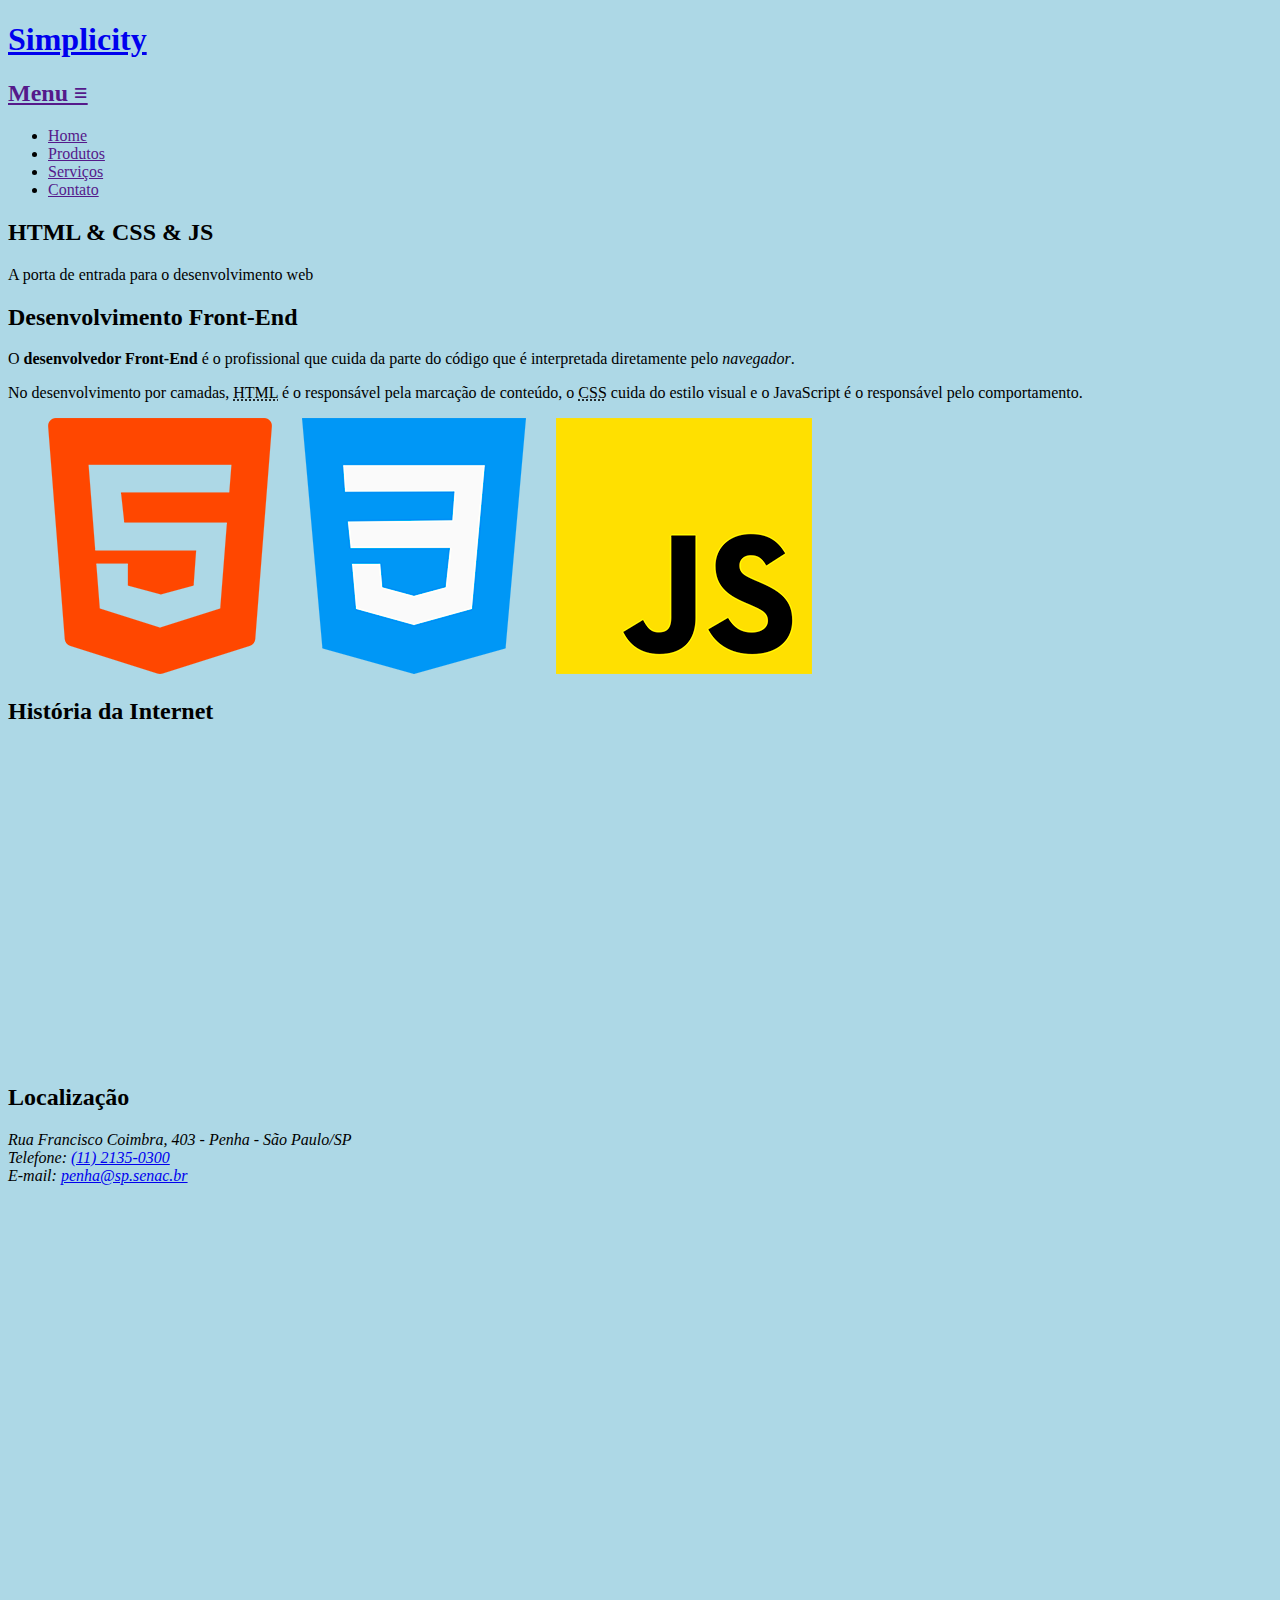
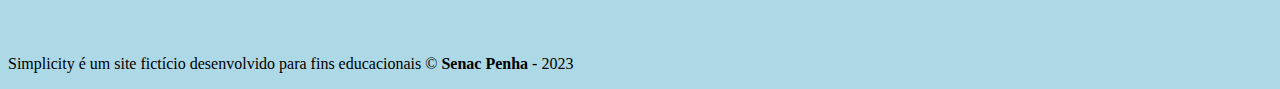
==== index.html @ fb313754 "Arquivos 19-09" ====
<!DOCTYPE html>
<html lang="pt-br">
<head>
    <meta charset="UTF-8">
    <meta name="viewport" content="width=device-width, initial-scale=1.0">
    <title>Simplicity</title>
    <link rel="stylesheet" href="css/estilos.css">
</head>
<body>
    
    <header>
        <h1><a href="index.html">Simplicity</a></h1>
        <nav>
            <h2><a href="">Menu &equiv; </a></h2>
            <ul>
                <li><a href="">Home</a></li>
                <li><a href="">Produtos</a></li>
                <li><a href="">Serviços</a></li>
                <li><a href="">Contato</a></li>
            </ul>
        </nav>
    </header>

    <main>
        <article class="destaque">
            <h2>HTML & CSS & JS</h2>
            <p>A porta de entrada para o desenvolvimento web</p>
        </article>

        <article class="front-end">
            <h2>Desenvolvimento Front-End</h2>

            <p>O <b>desenvolvedor Front-End</b> é o profissional que cuida da parte do código que é interpretada diretamente pelo <i>navegador</i>.</p>

            <p>No desenvolvimento por camadas, <abbr title="HyperText Markup Language">HTML</abbr> é o responsável pela marcação de conteúdo, o <abbr title="Cascading Style Sheets">CSS</abbr> cuida do estilo visual e o JavaScript é o responsável pelo comportamento.
            </p>

            <figure>
                <img src="imagens/tecnologias.png" alt="Logotipos das linguagens HTML, CSS e JavaScript">
            </figure>
            
        </article>

        <article class="historia">
            <h2>História da Internet</h2>
            <iframe width="560" height="315" src="https://www.youtube.com/embed/jlkvzcG1UMk?si=x5C3PBpJU4qUCF5e" title="YouTube video player" frameborder="0" allow="accelerometer; autoplay; clipboard-write; encrypted-media; gyroscope; picture-in-picture; web-share" allowfullscreen></iframe>
        </article>

        <article class="localizacao">
            <h2>Localização</h2>
            <address>
                Rua Francisco Coimbra, 403 - 
                Penha - São Paulo/SP <br>
                Telefone: 
                <a href="tel:1121350300">(11) 2135-0300</a> <br>
                E-mail: 
                <a href="mailto:penha@sp.senac.br">penha@sp.senac.br</a>
            </address>

            <iframe src="https://www.google.com/maps/embed?pb=!1m18!1m12!1m3!1d3658.175765503542!2d-46.54283012469401!3d-23.526179860300594!2m3!1f0!2f0!3f0!3m2!1i1024!2i768!4f13.1!3m3!1m2!1s0x94ce5e45de28bb23%3A0x1d2ed3122aae28a7!2sSenac%20Penha!5e0!3m2!1spt-BR!2sbr!4v1695150941937!5m2!1spt-BR!2sbr" width="600" height="450" style="border:0;" allowfullscreen="" loading="lazy" referrerpolicy="no-referrer-when-downgrade"></iframe>
        </article>
    </main>

    <footer>
        <p>Simplicity é um site fictício desenvolvido
        para fins educacionais &copy; <b>Senac Penha</b>
         - <time>2023</time> </p>
    </footer>



</body>
</html>
---- css/estilos.css ----
body {
    background-color: lightblue;
}
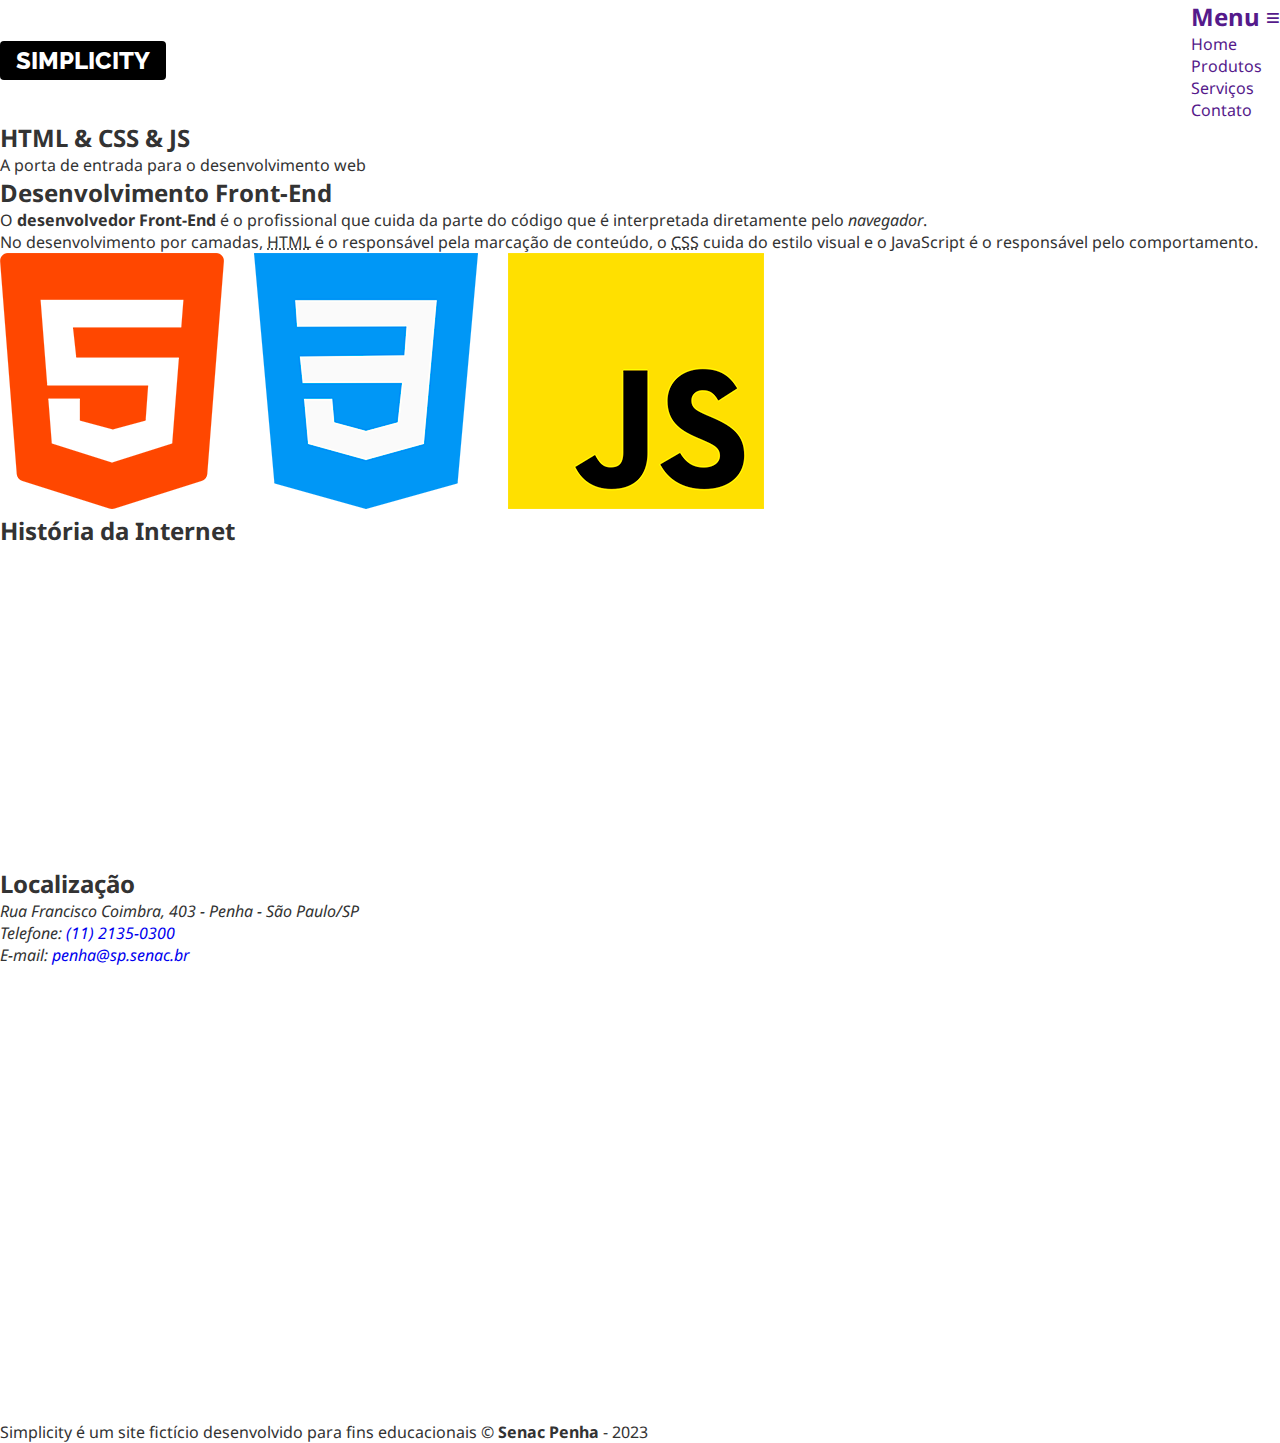
==== commit 90a5fa8c: "sono50" ====
--- a/index.html
+++ b/index.html
@@ -12,7 +12,7 @@
         <h1><a href="index.html">Simplicity</a></h1>
         <nav>
             <h2><a href="">Menu &equiv; </a></h2>
-            <ul>
+            <ul class="menu">
                 <li><a href="">Home</a></li>
                 <li><a href="">Produtos</a></li>
                 <li><a href="">Serviços</a></li>
@@ -43,7 +43,7 @@
 
         <article class="historia">
             <h2>História da Internet</h2>
-            <iframe width="560" height="315" src="https://www.youtube.com/embed/jlkvzcG1UMk?si=x5C3PBpJU4qUCF5e" title="YouTube video player" frameborder="0" allow="accelerometer; autoplay; clipboard-write; encrypted-media; gyroscope; picture-in-picture; web-share" allowfullscreen></iframe>
+            <iframe  height="315" src="https://www.youtube.com/embed/jlkvzcG1UMk?si=x5C3PBpJU4qUCF5e" title="YouTube video player" frameborder="0" allow="accelerometer; autoplay; clipboard-write; encrypted-media; gyroscope; picture-in-picture; web-share" allowfullscreen></iframe>
         </article>
 
         <article class="localizacao">
@@ -57,7 +57,7 @@
                 <a href="mailto:penha@sp.senac.br">penha@sp.senac.br</a>
             </address>
 
-            <iframe src="https://www.google.com/maps/embed?pb=!1m18!1m12!1m3!1d3658.175765503542!2d-46.54283012469401!3d-23.526179860300594!2m3!1f0!2f0!3f0!3m2!1i1024!2i768!4f13.1!3m3!1m2!1s0x94ce5e45de28bb23%3A0x1d2ed3122aae28a7!2sSenac%20Penha!5e0!3m2!1spt-BR!2sbr!4v1695150941937!5m2!1spt-BR!2sbr" width="600" height="450" style="border:0;" allowfullscreen="" loading="lazy" referrerpolicy="no-referrer-when-downgrade"></iframe>
+            <iframe src="https://www.google.com/maps/embed?pb=!1m18!1m12!1m3!1d3658.175765503542!2d-46.54283012469401!3d-23.526179860300594!2m3!1f0!2f0!3f0!3m2!1i1024!2i768!4f13.1!3m3!1m2!1s0x94ce5e45de28bb23%3A0x1d2ed3122aae28a7!2sSenac%20Penha!5e0!3m2!1spt-BR!2sbr!4v1695150941937!5m2!1spt-BR!2sbr" height="450" style="border:0;" allowfullscreen="" loading="lazy" referrerpolicy="no-referrer-when-downgrade"></iframe>
         </article>
     </main>
 
--- a/css/estilos.css
+++ b/css/estilos.css
@@ -1,3 +1,71 @@
+@import url('https://fonts.googleapis.com/css2?family=Noto+Sans&family=Raleway:ital,wght@0,700;1,800&display=swap');
+
+
+* {
+    box-sizing: border-box;
+
+}
+
+:root {
+
+    /* variaves para a paleta de cores do site */
+    --cor-titulo: #4d4d4d;
+    --cor-texto: #333;
+    --cor-escura: #000;
+    --cor-clara: #fff;
+    --cor-intermediaria: #ececec;
+}
+
+html {
+    font-size: 16px;
+}
+
+
 body {
-    background-color: lightblue;
+    color: var(--cor-texto);
+    font-family: 'Noto sans', sans-serif;
+    background-color: var(--cor-clara);
+}
+
+body,
+h1,
+h2,
+p,
+figure,
+.menu {
+    margin: 0;
+    padding: 0;
+}
+
+img {
+    max-width: 100%;
+}
+
+
+h1 {
+    font-family: raleway, sans-serif;
+    text-transform: uppercase;
+    font-weight: 800;
+    font-size: 1.5rem;
+}
+
+h1 a {
+    color: var(--cor-clara);
+    background-color: var(--cor-escura);
+    padding: 0.3rem 1rem;
+    border-radius: 4px;
+}
+
+a {
+    text-decoration: none;
+}
+
+header {
+    display: flex;
+    align-items: center;
+    justify-content: space-between;
+}
+
+.menu {
+    list-style: none;
 }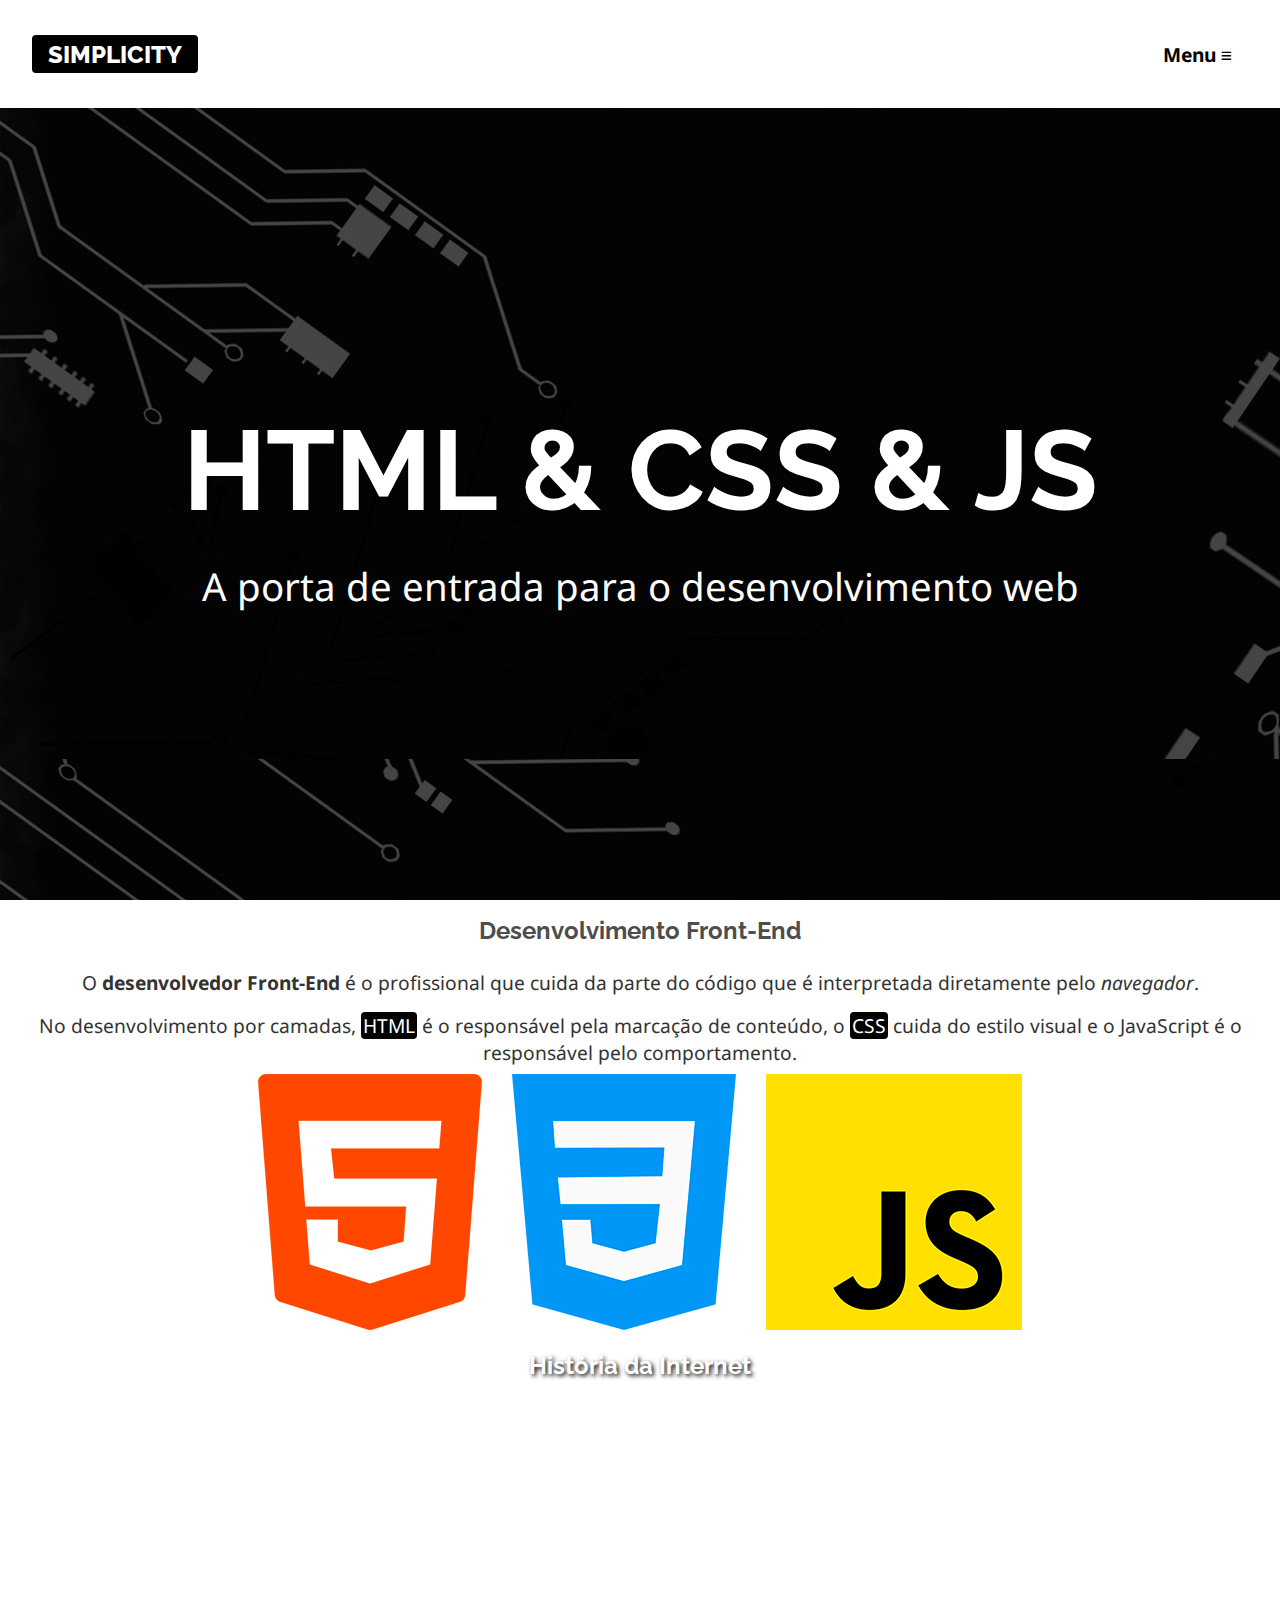
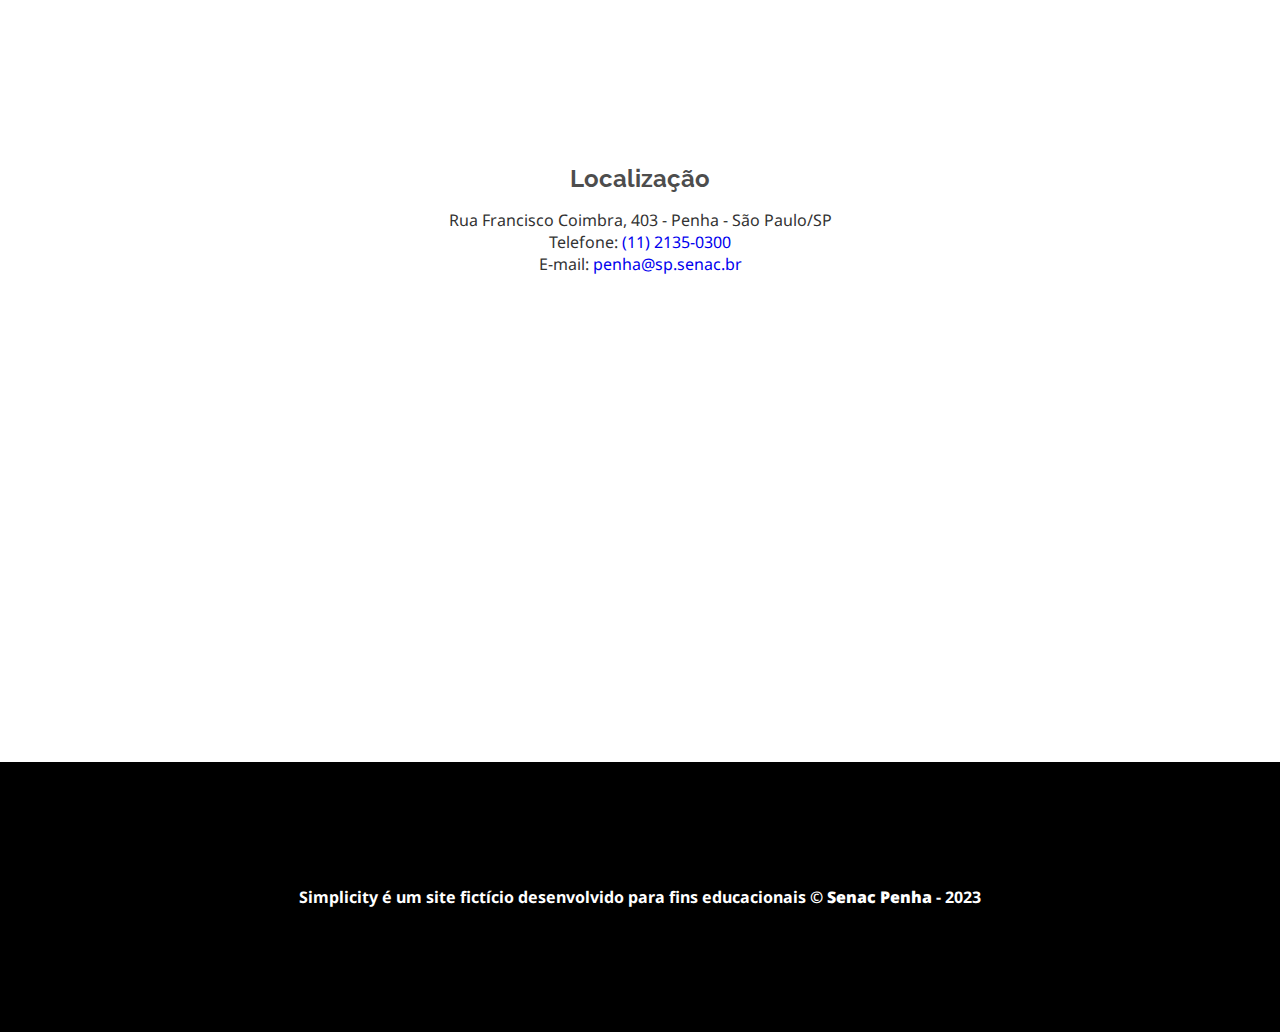
==== commit c061c5c9: "28-09" ====
--- a/index.html
+++ b/index.html
@@ -9,16 +9,18 @@
 <body>
     
     <header>
-        <h1><a href="index.html">Simplicity</a></h1>
-        <nav>
-            <h2><a href="">Menu &equiv; </a></h2>
-            <ul class="menu">
-                <li><a href="">Home</a></li>
-                <li><a href="">Produtos</a></li>
-                <li><a href="">Serviços</a></li>
-                <li><a href="">Contato</a></li>
-            </ul>
-        </nav>
+        <div class="limitador">
+            <h1><a href="index.html">Simplicity</a></h1>
+            <nav>
+                <h2><a href="">Menu &equiv; </a></h2>
+                <ul class="menu">
+                    <li><a href="">Home</a></li>
+                    <li><a href="">Produtos</a></li>
+                    <li><a href="">Serviços</a></li>
+                    <li><a href="">Contato</a></li>
+                </ul>
+            </nav>
+        </div>
     </header>
 
     <main>
@@ -27,7 +29,7 @@
             <p>A porta de entrada para o desenvolvimento web</p>
         </article>
 
-        <article class="front-end">
+        <article class="front-end limitador">
             <h2>Desenvolvimento Front-End</h2>
 
             <p>O <b>desenvolvedor Front-End</b> é o profissional que cuida da parte do código que é interpretada diretamente pelo <i>navegador</i>.</p>
@@ -43,7 +45,7 @@
 
         <article class="historia">
             <h2>História da Internet</h2>
-            <iframe  height="315" src="https://www.youtube.com/embed/jlkvzcG1UMk?si=x5C3PBpJU4qUCF5e" title="YouTube video player" frameborder="0" allow="accelerometer; autoplay; clipboard-write; encrypted-media; gyroscope; picture-in-picture; web-share" allowfullscreen></iframe>
+            <iframe height="315" src="https://www.youtube.com/embed/jlkvzcG1UMk?si=x5C3PBpJU4qUCF5e" title="YouTube video player" frameborder="0" allow="accelerometer; autoplay; clipboard-write; encrypted-media; gyroscope; picture-in-picture; web-share" allowfullscreen></iframe>
         </article>
 
         <article class="localizacao">
--- a/css/estilos.css
+++ b/css/estilos.css
@@ -1,14 +1,10 @@
-@import url('https://fonts.googleapis.com/css2?family=Noto+Sans&family=Raleway:ital,wght@0,700;1,800&display=swap');
-
-
-* {
-    box-sizing: border-box;
-
-}
+@import url('https://fonts.googleapis.com/css2?family=Noto+Sans&family=Raleway:wght@700;800&display=swap');
+
+* { box-sizing: border-box; }
 
 :root {
-
-    /* variaves para a paleta de cores do site */
+    /* Variáveis para a 
+    paleta de cores do site */
     --cor-titulo: #4d4d4d;
     --cor-texto: #333;
     --cor-escura: #000;
@@ -16,34 +12,25 @@
     --cor-intermediaria: #ececec;
 }
 
-html {
-    font-size: 16px;
-}
+html { font-size: 16px; }
 
 
 body {
     color: var(--cor-texto);
-    font-family: 'Noto sans', sans-serif;
+    font-family: 'Noto Sans', sans-serif;
     background-color: var(--cor-clara);
 }
 
-body,
-h1,
-h2,
-p,
-figure,
-.menu {
+/* CSS Reset em alguns elementos */
+body, h1, h2, p, figure, .menu {
     margin: 0;
     padding: 0;
 }
 
-img {
-    max-width: 100%;
-}
-
+img { max-width: 100%; }
 
 h1 {
-    font-family: raleway, sans-serif;
+    font-family: Raleway, sans-serif;
     text-transform: uppercase;
     font-weight: 800;
     font-size: 1.5rem;
@@ -56,16 +43,228 @@
     border-radius: 4px;
 }
 
-a {
+a { text-decoration: none; }
+
+header .limitador {
+    display: flex;
+    align-items: center;
+    justify-content: space-between;
+    height: 12vh;
+}
+
+header {
+    position: sticky;
+    top: 0;
+    background-color: var(--cor-clara);
+}
+
+
+/* Formatação da palavra Menu */
+nav h2 a {
+    color: var(--cor-escura);
+    font-size: 1.2rem;
+    padding: 1rem;
+    display: inline-block;
+}
+
+nav h2 a:hover, nav h2 a:focus, 
+.menu a:hover, .menu a:focus {
+    background-color: var(--cor-intermediaria);
+}
+
+/* Regra da lista ul de links */
+.menu { 
+    list-style: none; 
+
+    /* ATENÇÃO!
+    Usamos display:none para
+    não exibir inicialmente
+    a lista de links. */
+    display: none;
+}
+
+/* Regra para formatar os
+links contidos na lista/menu */
+.menu a {
+    color: var(--cor-escura);
+    font-weight: bold;
+    display: flex;
+    justify-content: center;
+    align-items: center;
+    height: 50px;    
+}
+
+
+
+/* Seletor de classes combinadas
+Esta regra somente irá funcionar quando
+AS DUAS CLASSES estiverem aplicadas JUNTAS no
+elemento HTML (no caso, na lista de menu/links). 
+
+Obs.: esta combinação será possível por meio
+da manipulação programada com JavaScript. */
+.menu.aberto {
+
+    /* O Flex fará a lista de links aparecer */
+    display: flex;
+
+    /* Com os links em forma de coluna (vertical) */
+    flex-direction: column;
+    
+    /* Usamos as propriedades de posicionamento
+    e coordenadas para garantir o encaixe correto
+    (abaixo do título e da palavra Menu). */
+    position: absolute;
+    left: 0;
+    right: 0;
+    
+    /* Aplicamos um fundo à lista evitando a
+    dificuldade de leitura dos links */
+    background-color: var(--cor-clara);
+}
+
+/* Exercícios */
+
+/* 1) Crie uma regra CSS para formatar o artigo/seção de Destaque com as seguintes configurações:
+
+-Altura de uns 500px
+-Imagem de fundo (fundo-destaque)
+-Imagem de fundo deve ficar parada
+-Flex com alinhamento totalmente centralizado, e um elemento em cima do outro (ou seja, em modo coluna) */
+.destaque {
+    height: 88vh;
+    background-image: url(../imagens/fundo-destaque.jpg);
+    background-attachment: fixed;
+    display: flex;
+    justify-content: center;
+    align-items: center;
+    flex-direction: column;
+}
+
+/* 2) Crie uma regra CSS para formatar o h2 e o p
+contidos em Destaque. Faça com que os textos
+fiquem centralizados e com a cor clara */
+.destaque h2, .destaque p { 
+    text-align: center;
+    color: var(--cor-clara);
+
+    animation-name: animaDestaque;
+    animation-duration: 1s;
+    animation-timing-function: ease-out;
+}
+
+.destaque h2 {
+    font-size: clamp(3rem, 10vw, 7rem);
+}
+
+.destaque p {
+    font-size: clamp(1.5rem, 3vw, 3rem);
+}
+
+/* Regra de animação */
+@keyframes animaDestaque {
+    from { 
+        opacity: 0; 
+        transform: translateY(-600px);
+    }
+    
+    to { opacity: 1; }
+}
+
+article h2 {
+    padding: 1rem;
+    font-size: 1.5rem;
+    font-family: Raleway, sans-serif;
+    color: var(--cor-titulo);
+}
+
+.front-end, .historia, .localizacao {
+    text-align: center;
+}
+
+article p {
+    padding: 0.5rem 0;
+    font-size: 1.2rem;
+}
+
+abbr {
     text-decoration: none;
-}
-
-header {
-    display: flex;
-    align-items: center;
-    justify-content: space-between;
-}
-
-.menu {
-    list-style: none;
-}+    background-color: var(--cor-escura);
+    color: var(--cor-clara);
+    padding: 0 2px;
+    border-radius: 4px;
+}
+
+address { font-style: normal; }
+
+
+/* Correção dos exercícios */
+
+/* 1) Crie uma regra para formatar o artigo de História da Internet com:
+- Plano de fundo: imagem "fundo-madeira"
+- Deixe a imagem parada e cobrindo todo o espaço do artigo */
+.historia {
+    background-image: url(../imagens/fundo-madeira.jpg);
+    background-attachment: fixed;
+}
+
+/* 2) Crie uma regra para formatar o titulo "História da Internet" com cor clara e uma sombra no texto. */
+.historia h2 {
+    color: var(--cor-clara);
+    text-shadow: var(--cor-escura) 2px 2px 4px;
+}
+
+/* 3) Crie uma regra para formatar o vídeo do artigo História da Internet com:
+- Largura de 100%
+- Largura máxima de 700px
+- Margem inferior de 2rem */
+.historia iframe {
+    width: 100%;
+    max-width: 700px;
+    margin-bottom: 2rem;
+}
+
+/* 4) Crie uma regra para formatar o mapa da Localização com:
+- Largura de 100%
+- Margem superior de 2rem */
+.localizacao iframe {
+    width: 100%;
+    margin-top: 2rem;
+}
+
+/* 5) Crie uma classe chamada "limitador" com largura de 95vw e margem automática. Aplique esta classe no cabeçalho e no artigo front-end. */
+.limitador {
+    width: 95vw;
+    margin: auto;
+}
+
+/* 6) Crie uma regra para o rodapé com:
+- Fundo escuro
+- Cor do texto clara
+- Altura de 30vh
+- Negrito
+- Flex com centralização total
+- Texto centralizado */
+footer {
+    background-color: var(--cor-escura);
+    color: var(--cor-clara);
+    height: 30vh;
+    font-weight: bold;
+    display: flex;
+    justify-content: center;
+    align-items: center;
+    text-align: center;
+}
+
+
+
+
+
+
+
+
+
+
+
+
+
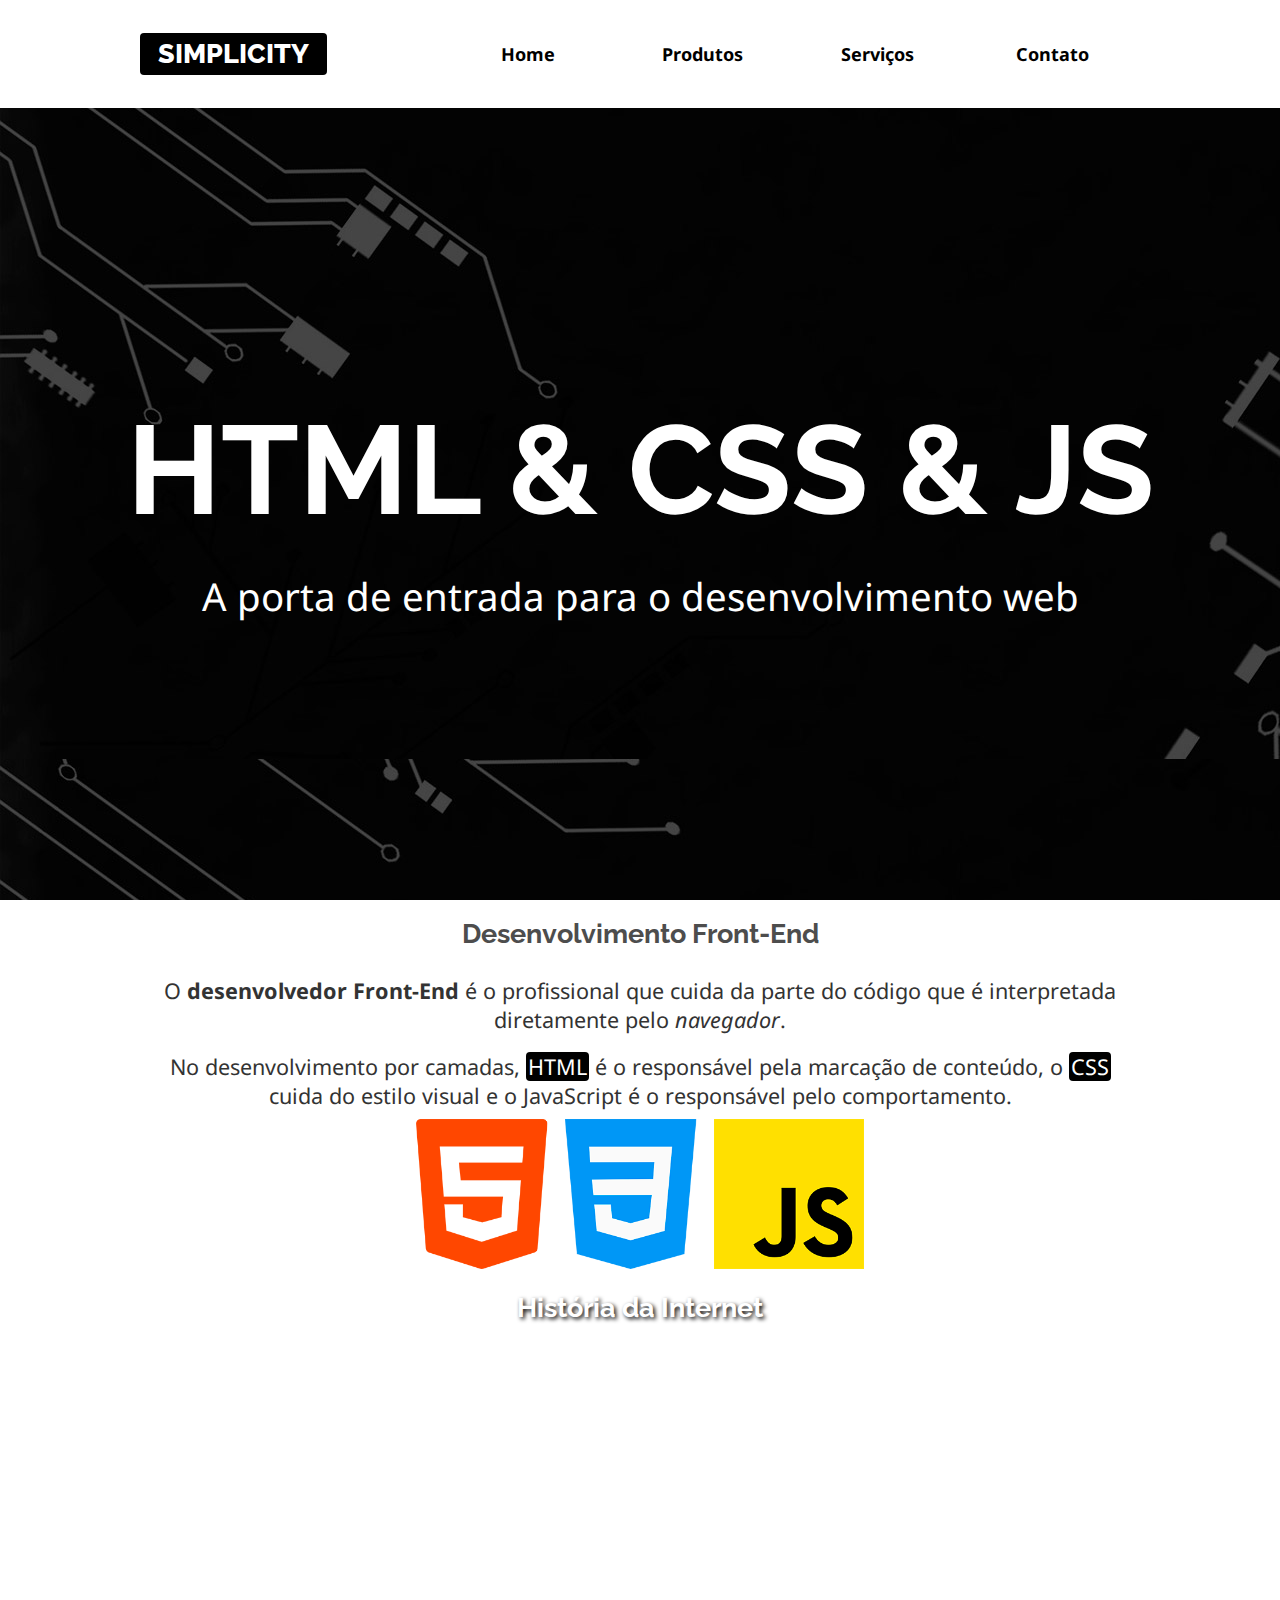
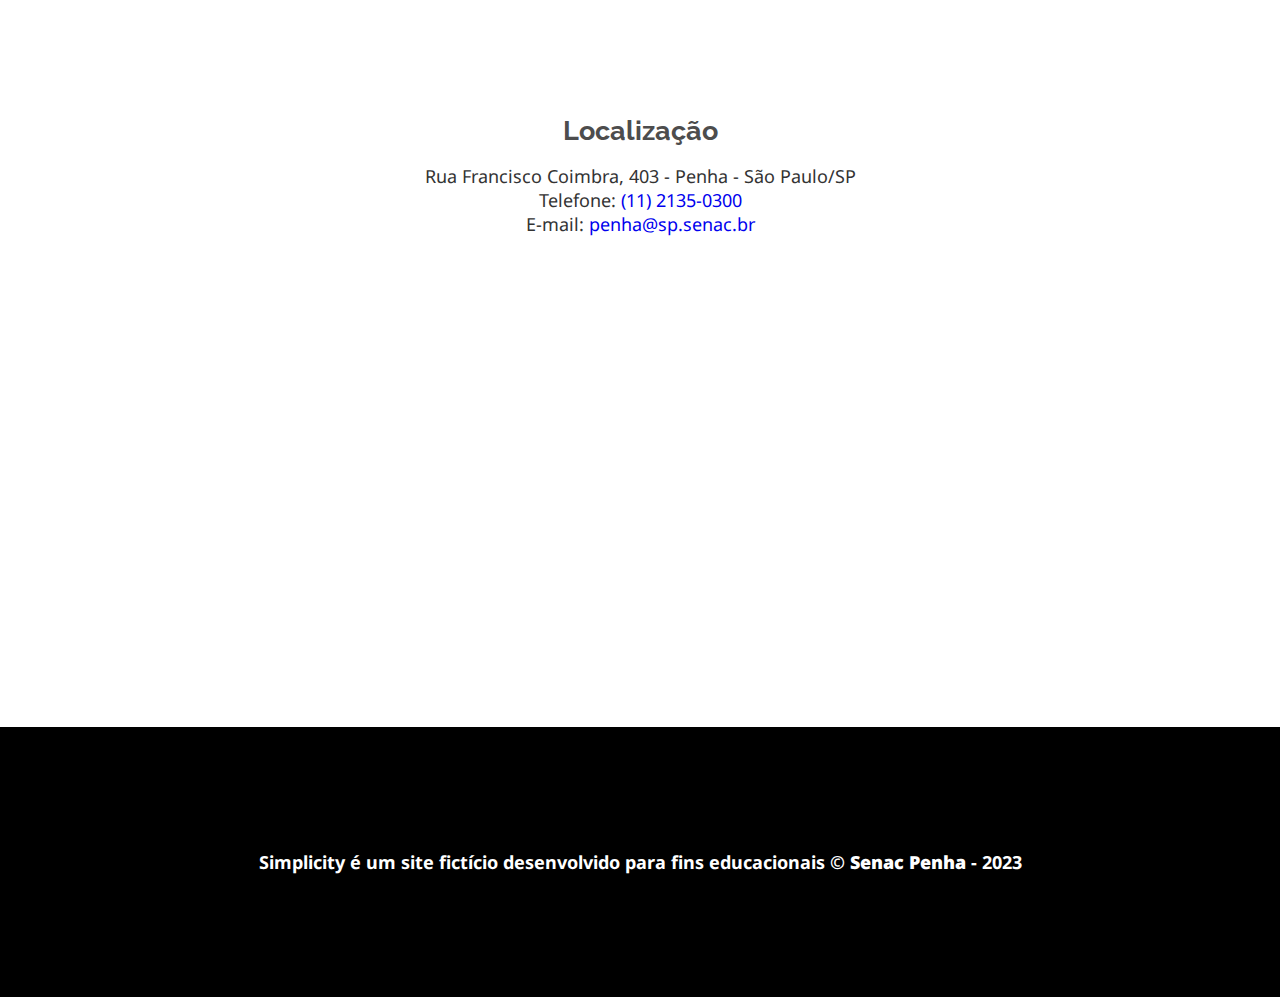
==== commit 8ca7a51c: "produtos" ====
--- a/index.html
+++ b/index.html
@@ -14,10 +14,10 @@
             <nav>
                 <h2><a href="">Menu &equiv; </a></h2>
                 <ul class="menu">
-                    <li><a href="">Home</a></li>
-                    <li><a href="">Produtos</a></li>
-                    <li><a href="">Serviços</a></li>
-                    <li><a href="">Contato</a></li>
+                    <li><a href="index.html">Home</a></li>
+                    <li><a href="produtos.html">Produtos</a></li>
+                    <li><a href="servicos.html">Serviços</a></li>
+                    <li><a href="contato.html">Contato</a></li>
                 </ul>
             </nav>
         </div>
--- a/css/estilos.css
+++ b/css/estilos.css
@@ -1,6 +1,8 @@
 @import url('https://fonts.googleapis.com/css2?family=Noto+Sans&family=Raleway:wght@700;800&display=swap');
 
-* { box-sizing: border-box; }
+* {
+    box-sizing: border-box;
+}
 
 :root {
     /* Variáveis para a 
@@ -12,7 +14,9 @@
     --cor-intermediaria: #ececec;
 }
 
-html { font-size: 16px; }
+html {
+    font-size: 16px;
+}
 
 
 body {
@@ -22,12 +26,19 @@
 }
 
 /* CSS Reset em alguns elementos */
-body, h1, h2, p, figure, .menu {
+body,
+h1,
+h2,
+p,
+figure,
+.menu {
     margin: 0;
     padding: 0;
 }
 
-img { max-width: 100%; }
+img {
+    max-width: 100%;
+}
 
 h1 {
     font-family: Raleway, sans-serif;
@@ -43,7 +54,9 @@
     border-radius: 4px;
 }
 
-a { text-decoration: none; }
+a {
+    text-decoration: none;
+}
 
 header .limitador {
     display: flex;
@@ -67,14 +80,16 @@
     display: inline-block;
 }
 
-nav h2 a:hover, nav h2 a:focus, 
-.menu a:hover, .menu a:focus {
+nav h2 a:hover,
+nav h2 a:focus,
+.menu a:hover,
+.menu a:focus {
     background-color: var(--cor-intermediaria);
 }
 
 /* Regra da lista ul de links */
-.menu { 
-    list-style: none; 
+.menu {
+    list-style: none;
 
     /* ATENÇÃO!
     Usamos display:none para
@@ -91,7 +106,7 @@
     display: flex;
     justify-content: center;
     align-items: center;
-    height: 50px;    
+    height: 50px;
 }
 
 
@@ -110,14 +125,14 @@
 
     /* Com os links em forma de coluna (vertical) */
     flex-direction: column;
-    
+
     /* Usamos as propriedades de posicionamento
     e coordenadas para garantir o encaixe correto
     (abaixo do título e da palavra Menu). */
     position: absolute;
     left: 0;
     right: 0;
-    
+
     /* Aplicamos um fundo à lista evitando a
     dificuldade de leitura dos links */
     background-color: var(--cor-clara);
@@ -144,7 +159,8 @@
 /* 2) Crie uma regra CSS para formatar o h2 e o p
 contidos em Destaque. Faça com que os textos
 fiquem centralizados e com a cor clara */
-.destaque h2, .destaque p { 
+.destaque h2,
+.destaque p {
     text-align: center;
     color: var(--cor-clara);
 
@@ -163,12 +179,14 @@
 
 /* Regra de animação */
 @keyframes animaDestaque {
-    from { 
-        opacity: 0; 
+    from {
+        opacity: 0;
         transform: translateY(-600px);
     }
-    
-    to { opacity: 1; }
+
+    to {
+        opacity: 1;
+    }
 }
 
 article h2 {
@@ -178,7 +196,9 @@
     color: var(--cor-titulo);
 }
 
-.front-end, .historia, .localizacao {
+.front-end,
+.historia,
+.localizacao {
     text-align: center;
 }
 
@@ -195,7 +215,9 @@
     border-radius: 4px;
 }
 
-address { font-style: normal; }
+address {
+    font-style: normal;
+}
 
 
 /* Correção dos exercícios */
@@ -256,15 +278,44 @@
     text-align: center;
 }
 
-
-
-
-
-
-
-
-
-
-
-
-
+@media screen and (min-width: 570px) {
+
+    header h2 {
+
+        display: none;
+    }
+
+    .menu {
+
+        display: flex;
+
+    }
+
+    .menu li {
+
+        width: 100%;
+
+    }
+
+    nav {
+
+        width: 70%;
+
+    }
+
+
+    .front-end img {
+
+        height: 150px;
+
+    }
+
+}
+
+@media (min-width: 900px) {
+   
+    .limitador {     max-width: 1000px; }
+
+
+    html{font-size: 18px;}
+}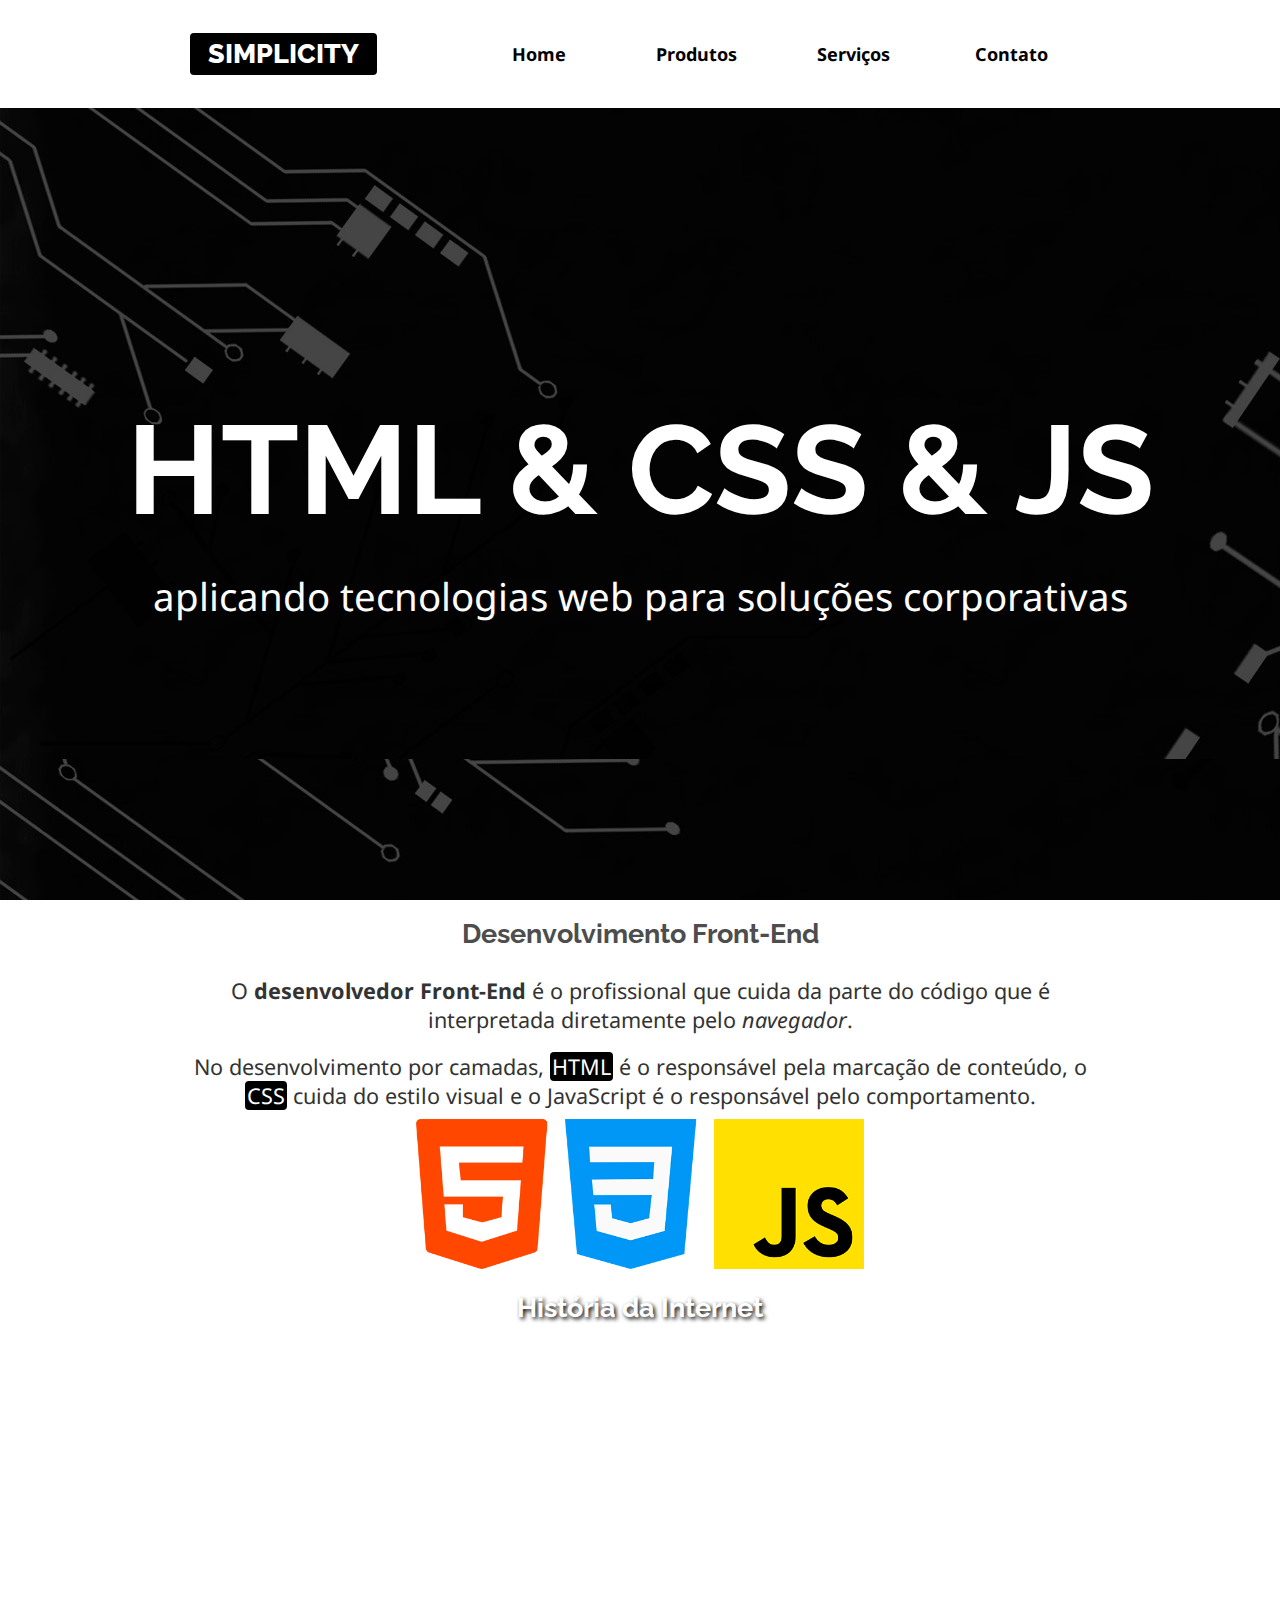
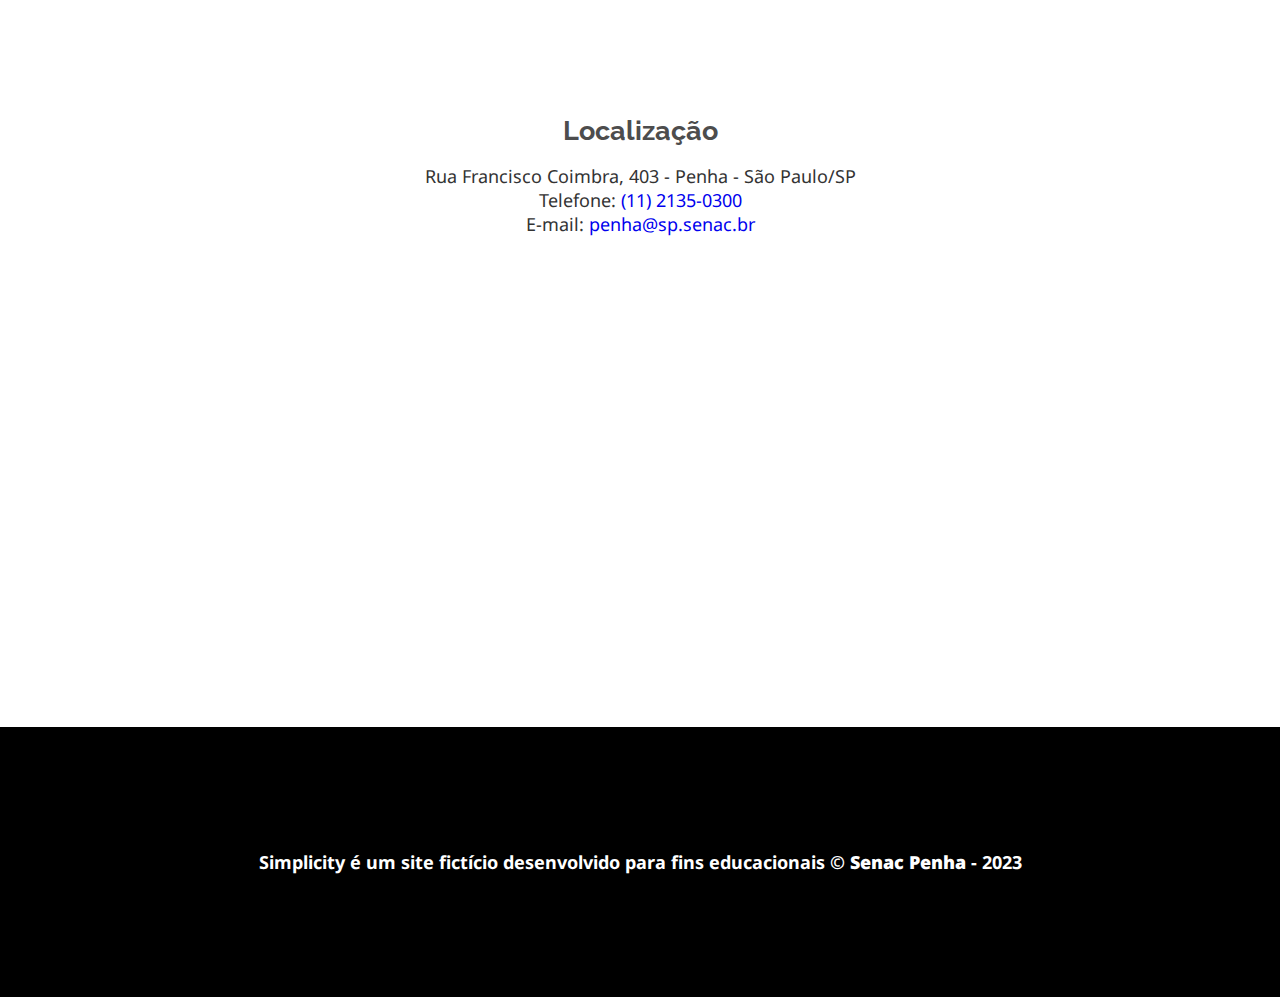
==== commit fad6364f: "athlalizaosao" ====
--- a/index.html
+++ b/index.html
@@ -26,7 +26,7 @@
     <main>
         <article class="destaque">
             <h2>HTML & CSS & JS</h2>
-            <p>A porta de entrada para o desenvolvimento web</p>
+            <p>aplicando tecnologias web para soluções corporativas</p>
         </article>
 
         <article class="front-end limitador">
--- a/css/estilos.css
+++ b/css/estilos.css
@@ -68,6 +68,7 @@
 header {
     position: sticky;
     top: 0;
+    z-index: 100;
     background-color: var(--cor-clara);
 }
 
@@ -278,44 +279,217 @@
     text-align: center;
 }
 
+
+/* Regras para as páginas Produtos, Serviços e Contato */
+.conteudo {
+    background-color: var(--cor-intermediaria);
+    padding: 0.5rem;
+    border-radius: 8px;
+}
+
+.conteudo h2 {
+    padding-left: 0;
+    font-size: 1.8rem;
+    border-bottom: solid 1px;
+    margin-bottom: 1rem;
+}
+
+
+table {
+    width: 80%;
+    margin: auto;
+}
+
+table,
+th,
+td {
+    border: solid 1px;
+
+    /* Remove o espaço entre bordas */
+    border-collapse: collapse;
+}
+
+caption {
+    text-transform: uppercase;
+    font-weight: bold;
+    font-size: 1.1rem;
+    padding-bottom: 0.5rem;
+}
+
+th {
+    background-color: var(--cor-escura);
+    color: var(--cor-clara);
+    border-color: var(--cor-escura);
+    padding: 0.7rem;
+}
+
+td {
+    padding: 0.5rem;
+}
+
+td:nth-child(2) {
+    text-align: center;
+}
+
+th:last-child,
+td:last-child {
+    text-align: right;
+}
+
+th:first-child {
+    text-align: left;
+}
+
+tr:nth-child(odd) {
+    background-color: var(--cor-clara);
+}
+
+/* Pseudo-elemento  ::before (::after) */
+td:last-child {
+    position: relative;
+}
+
+td:last-child::before {
+    content: "R$ ";
+    position: absolute;
+    left: 10px;
+}
+
+/* Regra geral do emoji do h2 dentro dos articles conteudo */
+.conteudo h2::before {
+    content: "ℹ️ ";
+}
+
+.servicos h2::before {
+    content: "🛠️ ";
+}
+
+.contato h2::before {
+    content: "📧 ";
+}
+
+.galeria {
+    text-align: center;
+}
+
+.galeria img {
+    border-radius: 100%;
+    transform: scale(0.9);
+    transition: 0.3s;
+    filter: blur(1px) brightness(150%);
+}
+
+/* Aplicamos o :hover e o :focus ao seletor de tag "a"
+em vez de aplicar no "img". Desta forma, o acionamento funcionará
+tanto com mouse quanto com teclado. */
+.galeria a:hover img,
+.galeria a:focus img {
+    transform: scale(1);
+    border-radius: 10%;
+    filter: blur(0);
+}
+
+form {
+    max-width: 500px;
+    margin: auto;
+}
+
+input,
+select,
+textarea {
+    border: none;
+    padding: 4px;
+    height: 40px;
+    border-radius: 4px;
+}
+
+textarea {
+    height: auto;
+}
+
+form div {
+    display: flex;
+    justify-content: space-between;
+    align-items: center;
+    margin-top: 1rem;
+}
+
+/* a sub classe :not() e usada para criar uma exesao a regra  */
+label {
+    font-size: 0.5rem;
+    font-weight: bold;
+    width: 50%;
+}
+
+form div *:not(label) {
+    width: 70%;
+}
+
+button{
+background-color: var(--cor-escura);
+background-color: var(--cor-clara);
+border: none;
+font-weight: bold;
+padding:1rem 0.5rem ;
+cursor: pointer;
+border-radius: 4px;
+}
+
+button:hover,button:focus{
+background-color: var(--cor-clara);
+color: var(--cor-escura);
+box-shadow: var(--cor-escura) 0 0 2px;
+}
+
+
+
+
+
+
+
+/* Exercícios: regras condicionais (Media Queries) */
+
+/* 1) Crie uma regra condicional para telas a partir
+de 570px com as seguintes alterações:
+
+- Esconder a palavra Menu
+- Habilitar o flex para a classe "menu"
+- Definir largura de 100% para os itens dentro do "menu"
+- Definir largura de 70% para o nav
+- Reduzir para 150px a altura da imagem contida no artigo Front-End */
 @media screen and (min-width: 570px) {
-
-    header h2 {
-
+    nav h2 {
         display: none;
     }
 
     .menu {
-
         display: flex;
-
     }
 
     .menu li {
-
         width: 100%;
-
     }
 
     nav {
-
         width: 70%;
-
-    }
-
+    }
 
     .front-end img {
-
         height: 150px;
-
-    }
-
-}
-
-@media (min-width: 900px) {
-   
-    .limitador {     max-width: 1000px; }
-
-
-    html{font-size: 18px;}
+    }
+}
+
+/* 2) Crie uma regra condicional para telas a partir de 900px
+com  as seguintes alterações:
+
+- Aumentar o tamanho geral de todos os textos para 18px 
+- Definir o tamanho máximo da classe limitador para 1000px; */
+@media screen and (min-width: 900px) {
+    .limitador {
+        max-width: 900px;
+    }
+
+    html {
+        font-size: 18px;
+    }
 }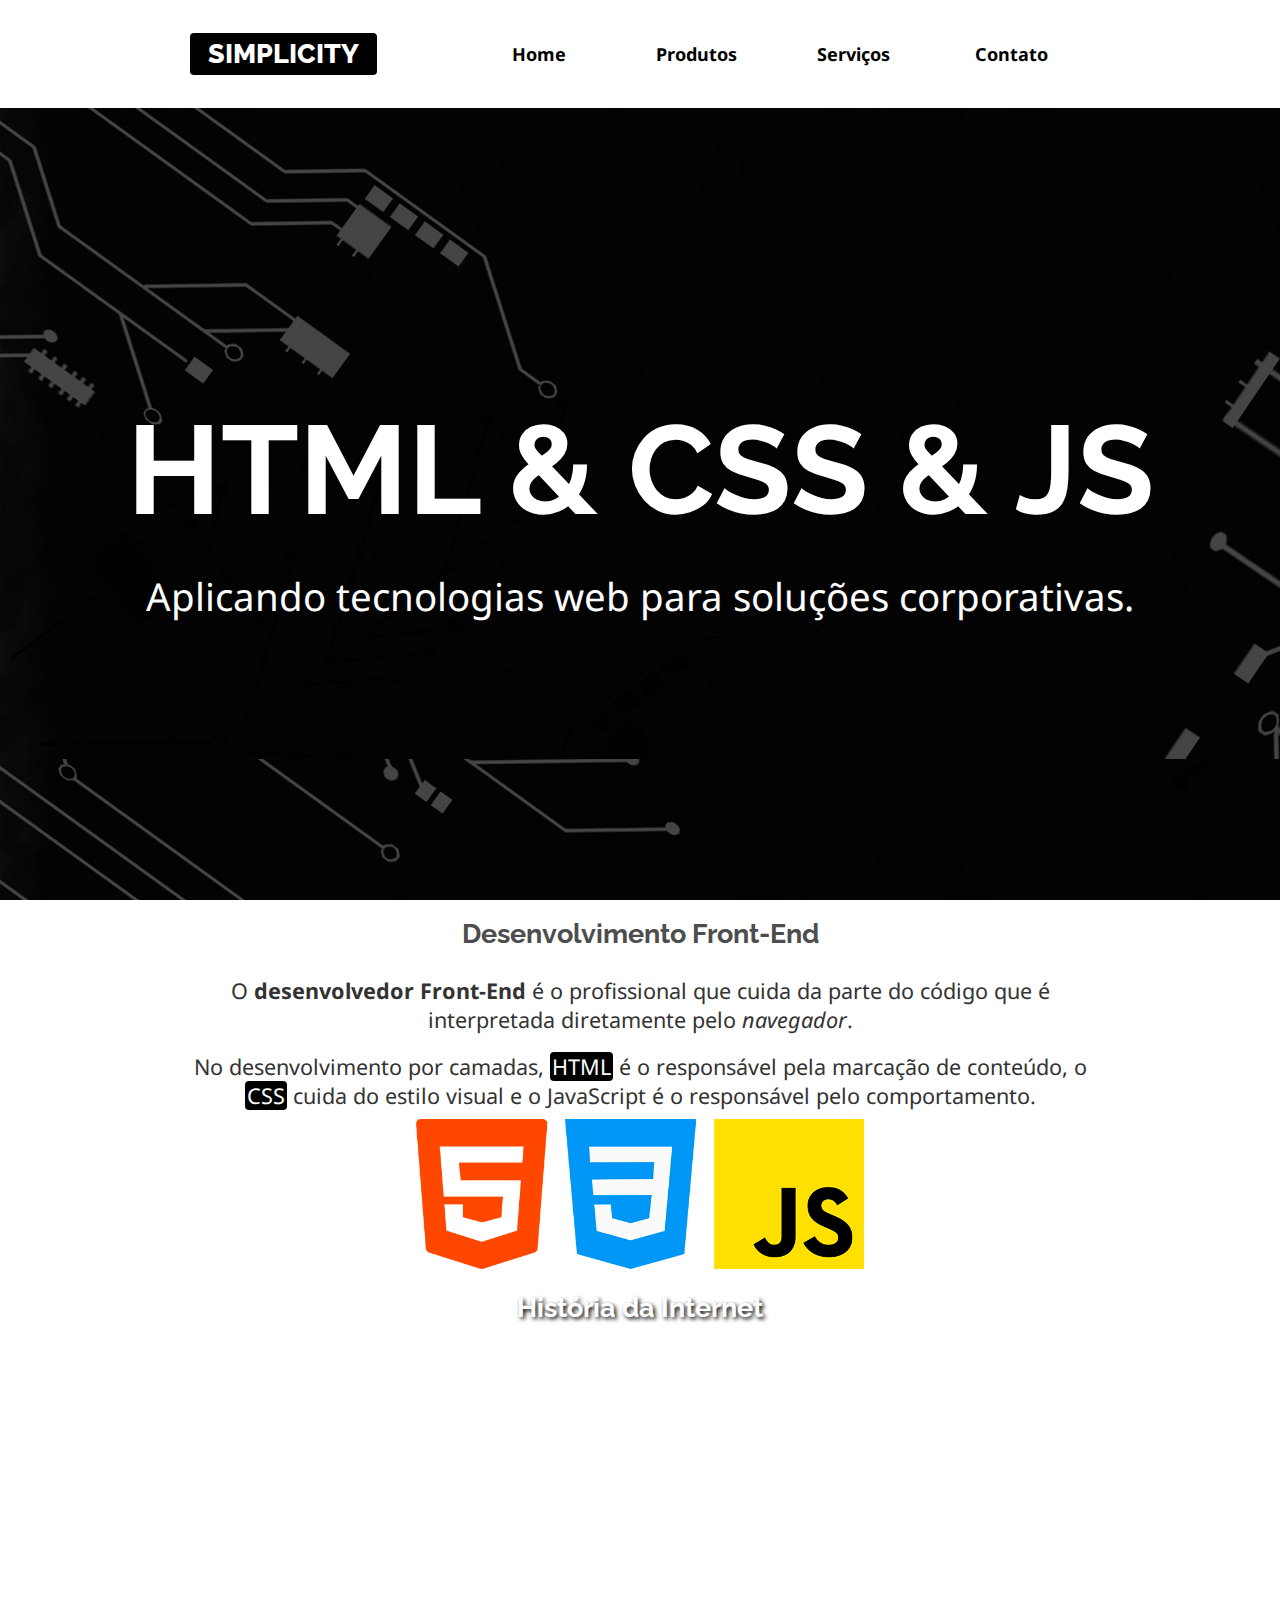
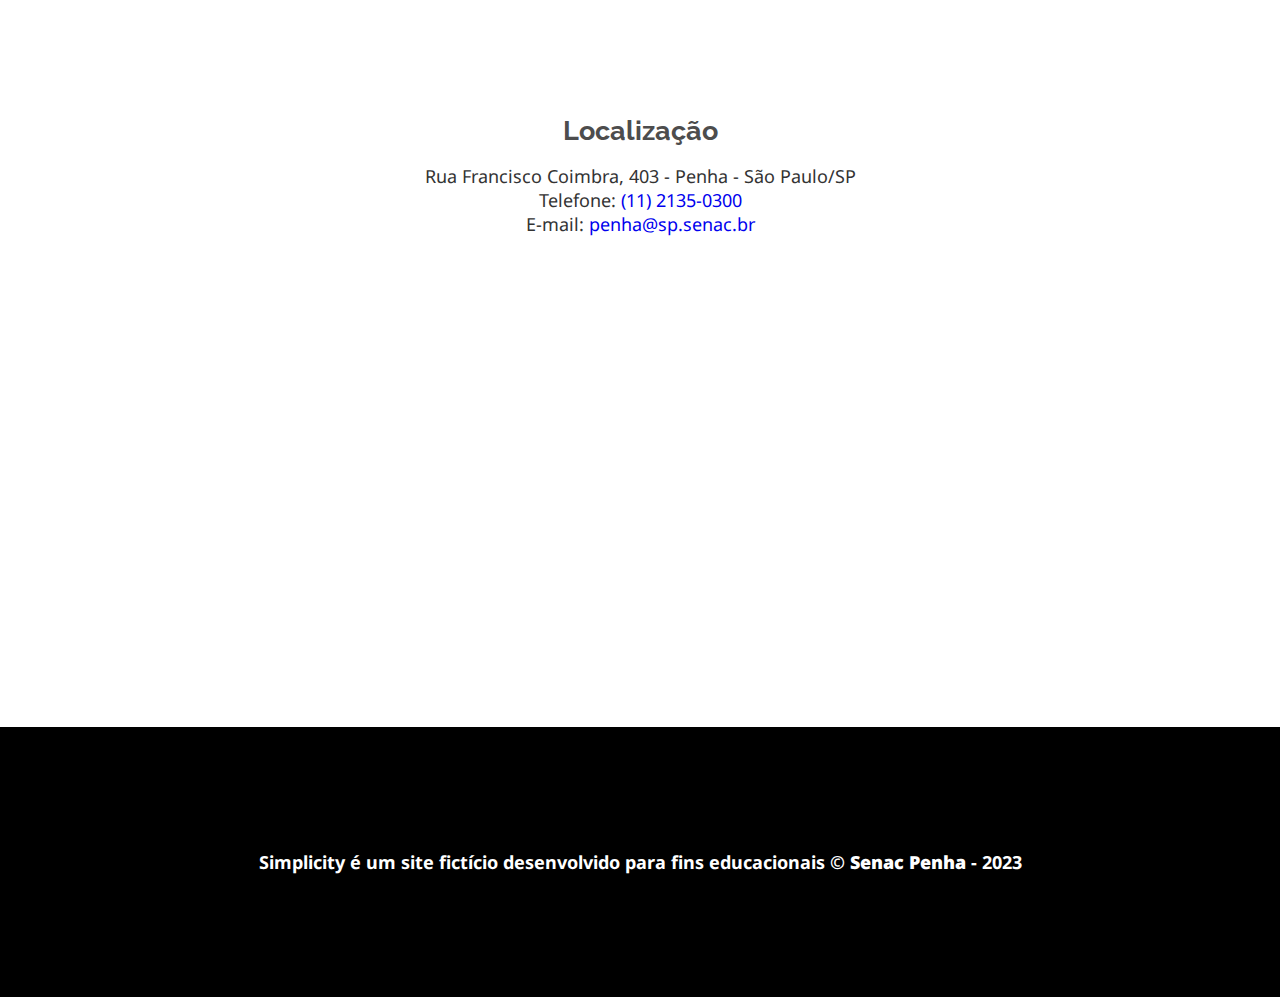
==== commit 1eb9c8e3: "abcdefg" ====
--- a/index.html
+++ b/index.html
@@ -26,7 +26,7 @@
     <main>
         <article class="destaque">
             <h2>HTML & CSS & JS</h2>
-            <p>aplicando tecnologias web para soluções corporativas</p>
+            <p>Aplicando tecnologias web para soluções corporativas.</p>
         </article>
 
         <article class="front-end limitador">
@@ -69,6 +69,7 @@
          - <time>2023</time> </p>
     </footer>
 
+    <script src="js/menu.js"></script>
 
 
 </body>
--- a/css/estilos.css
+++ b/css/estilos.css
@@ -1,8 +1,7 @@
 @import url('https://fonts.googleapis.com/css2?family=Noto+Sans&family=Raleway:wght@700;800&display=swap');
 
-* {
-    box-sizing: border-box;
-}
+
+* { box-sizing: border-box; }
 
 :root {
     /* Variáveis para a 
@@ -14,9 +13,7 @@
     --cor-intermediaria: #ececec;
 }
 
-html {
-    font-size: 16px;
-}
+html { font-size: 16px; }
 
 
 body {
@@ -26,19 +23,12 @@
 }
 
 /* CSS Reset em alguns elementos */
-body,
-h1,
-h2,
-p,
-figure,
-.menu {
+body, h1, h2, p, figure, .menu {
     margin: 0;
     padding: 0;
 }
 
-img {
-    max-width: 100%;
-}
+img { max-width: 100%; }
 
 h1 {
     font-family: Raleway, sans-serif;
@@ -54,9 +44,7 @@
     border-radius: 4px;
 }
 
-a {
-    text-decoration: none;
-}
+a { text-decoration: none; }
 
 header .limitador {
     display: flex;
@@ -81,16 +69,14 @@
     display: inline-block;
 }
 
-nav h2 a:hover,
-nav h2 a:focus,
-.menu a:hover,
-.menu a:focus {
+nav h2 a:hover, nav h2 a:focus, 
+.menu a:hover, .menu a:focus {
     background-color: var(--cor-intermediaria);
 }
 
 /* Regra da lista ul de links */
-.menu {
-    list-style: none;
+.menu { 
+    list-style: none; 
 
     /* ATENÇÃO!
     Usamos display:none para
@@ -107,7 +93,7 @@
     display: flex;
     justify-content: center;
     align-items: center;
-    height: 50px;
+    height: 50px;    
 }
 
 
@@ -126,14 +112,14 @@
 
     /* Com os links em forma de coluna (vertical) */
     flex-direction: column;
-
+    
     /* Usamos as propriedades de posicionamento
     e coordenadas para garantir o encaixe correto
     (abaixo do título e da palavra Menu). */
     position: absolute;
     left: 0;
     right: 0;
-
+    
     /* Aplicamos um fundo à lista evitando a
     dificuldade de leitura dos links */
     background-color: var(--cor-clara);
@@ -160,8 +146,7 @@
 /* 2) Crie uma regra CSS para formatar o h2 e o p
 contidos em Destaque. Faça com que os textos
 fiquem centralizados e com a cor clara */
-.destaque h2,
-.destaque p {
+.destaque h2, .destaque p { 
     text-align: center;
     color: var(--cor-clara);
 
@@ -180,14 +165,12 @@
 
 /* Regra de animação */
 @keyframes animaDestaque {
-    from {
-        opacity: 0;
+    from { 
+        opacity: 0; 
         transform: translateY(-600px);
     }
-
-    to {
-        opacity: 1;
-    }
+    
+    to { opacity: 1; }
 }
 
 article h2 {
@@ -197,9 +180,7 @@
     color: var(--cor-titulo);
 }
 
-.front-end,
-.historia,
-.localizacao {
+.front-end, .historia, .localizacao {
     text-align: center;
 }
 
@@ -216,9 +197,7 @@
     border-radius: 4px;
 }
 
-address {
-    font-style: normal;
-}
+address { font-style: normal; }
 
 
 /* Correção dos exercícios */
@@ -300,9 +279,7 @@
     margin: auto;
 }
 
-table,
-th,
-td {
+table, th, td {
     border: solid 1px;
 
     /* Remove o espaço entre bordas */
@@ -323,55 +300,34 @@
     padding: 0.7rem;
 }
 
-td {
-    padding: 0.5rem;
-}
-
-td:nth-child(2) {
-    text-align: center;
-}
-
-th:last-child,
-td:last-child {
+td { padding: 0.5rem; }
+
+td:nth-child(2) { text-align: center; }
+
+th:last-child, td:last-child { 
     text-align: right;
 }
 
-th:first-child {
-    text-align: left;
-}
+th:first-child { text-align: left; }
 
 tr:nth-child(odd) {
     background-color: var(--cor-clara);
 }
 
 /* Pseudo-elemento  ::before (::after) */
-td:last-child {
-    position: relative;
-}
-
-td:last-child::before {
+td:last-child { position: relative; }
+td:last-child::before { 
     content: "R$ ";
     position: absolute;
     left: 10px;
-}
+} 
 
 /* Regra geral do emoji do h2 dentro dos articles conteudo */
-.conteudo h2::before {
-    content: "ℹ️ ";
-}
-
-.servicos h2::before {
-    content: "🛠️ ";
-}
-
-.contato h2::before {
-    content: "📧 ";
-}
-
-.galeria {
-    text-align: center;
-}
-
+.conteudo h2::before { content: "ℹ️ "; }
+.servicos h2::before { content: "🛠️ "; }
+.contato h2::before { content: "📧 "; }
+
+.galeria { text-align: center; }
 .galeria img {
     border-radius: 100%;
     transform: scale(0.9);
@@ -382,30 +338,28 @@
 /* Aplicamos o :hover e o :focus ao seletor de tag "a"
 em vez de aplicar no "img". Desta forma, o acionamento funcionará
 tanto com mouse quanto com teclado. */
-.galeria a:hover img,
-.galeria a:focus img {
+.galeria a:hover img, .galeria a:focus img {
     transform: scale(1);
     border-radius: 10%;
     filter: blur(0);
 }
 
+
+
+/* Regras para o formulário */
 form {
     max-width: 500px;
     margin: auto;
 }
 
-input,
-select,
-textarea {
+input, select, textarea {
     border: none;
     padding: 4px;
     height: 40px;
     border-radius: 4px;
 }
 
-textarea {
-    height: auto;
-}
+textarea { height: auto; }
 
 form div {
     display: flex;
@@ -414,31 +368,44 @@
     margin-top: 1rem;
 }
 
-/* a sub classe :not() e usada para criar uma exesao a regra  */
 label {
-    font-size: 0.5rem;
+    font-size: 0.9rem;
     font-weight: bold;
-    width: 50%;
-}
-
-form div *:not(label) {
-    width: 70%;
-}
-
-button{
-background-color: var(--cor-escura);
-background-color: var(--cor-clara);
-border: none;
-font-weight: bold;
-padding:1rem 0.5rem ;
-cursor: pointer;
-border-radius: 4px;
-}
-
-button:hover,button:focus{
-background-color: var(--cor-clara);
-color: var(--cor-escura);
-box-shadow: var(--cor-escura) 0 0 2px;
+    width: 30%;
+}
+
+/* Pseudo-classe :not()
+Permite criar exceções para uma regra.
+Neste exemplo, estamos aplicando 70% de largura
+para tudo (*) dentro do "form div" EXCETO o "label". */
+form div *:not(label) { width: 70%; }
+
+
+button {
+    background-color: var(--cor-escura);
+    color: var(--cor-clara);
+    border: none;
+    font-weight: bold;
+    padding: 1rem 0.5rem;
+    cursor: pointer;
+    border-radius: 4px;
+}
+
+button:hover, button:focus {
+    background-color: var(--cor-clara);
+    color: var(--cor-escura);
+    box-shadow: var(--cor-escura) 0 0 2px;
+}
+
+#cep { width: 60%; }
+
+#buscar { 
+    width: 39%; 
+    padding: 12px;
+}
+
+#status { 
+    font-size: 12px;
 }
 
 
@@ -458,25 +425,11 @@
 - Definir largura de 70% para o nav
 - Reduzir para 150px a altura da imagem contida no artigo Front-End */
 @media screen and (min-width: 570px) {
-    nav h2 {
-        display: none;
-    }
-
-    .menu {
-        display: flex;
-    }
-
-    .menu li {
-        width: 100%;
-    }
-
-    nav {
-        width: 70%;
-    }
-
-    .front-end img {
-        height: 150px;
-    }
+    nav h2 { display: none; }
+    .menu { display: flex; }
+    .menu li { width: 100%; }
+    nav { width: 70%; }
+    .front-end img { height: 150px; }
 }
 
 /* 2) Crie uma regra condicional para telas a partir de 900px
@@ -484,12 +437,16 @@
 
 - Aumentar o tamanho geral de todos os textos para 18px 
 - Definir o tamanho máximo da classe limitador para 1000px; */
-@media screen and (min-width: 900px) {
-    .limitador {
-        max-width: 900px;
-    }
-
-    html {
-        font-size: 18px;
-    }
-}+@media screen and (min-width: 900px){
+    .limitador { max-width: 900px; }
+    html { font-size: 18px; }
+}
+
+
+
+
+
+
+
+
+
